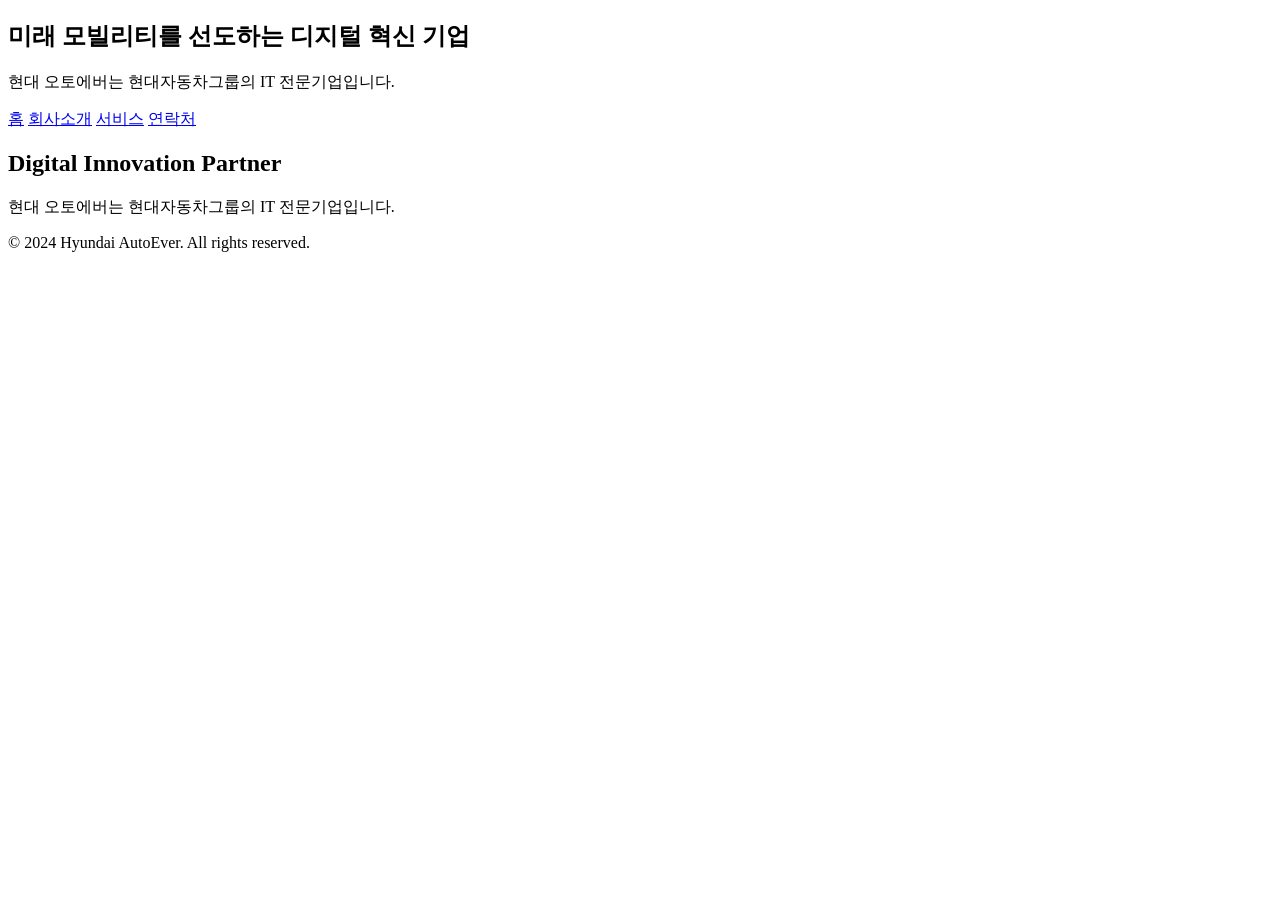
==== index.html @ 5b9b0386 "Merge pull request #3 from seoho1025/feature/update-main-title 메인 타이틀 문구 개선" ====
<!DOCTYPE html>
<html lang="ko">

<head>
    <meta charset="UTF-8">
    <meta name="viewport" content="width=device-width, initial-scale=1.0">
    <title>현대 오토에버</title>
</head>

<body>
    <header>
        <h2>미래 모빌리티를 선도하는 디지털 혁신 기업</h2> 
        <p>현대 오토에버는 현대자동차그룹의 IT 전문기업입니다.</p> <!--팀장 수정 -->
        <nav>
            <a href="index.html">홈</a>
            <a href="about.html">회사소개</a>
            <a href="services.html">서비스</a>
            <a href="contact.html">연락처</a>
        </nav>
    </header>
    <main>
        <h2>Digital Innovation Partner</h2>
        <p>현대 오토에버는 현대자동차그룹의 IT 전문기업입니다.</p>
    </main>
    <footer>
        <p>&copy; 2024 Hyundai AutoEver. All rights reserved.</p>
    </footer>
</body>

</html>
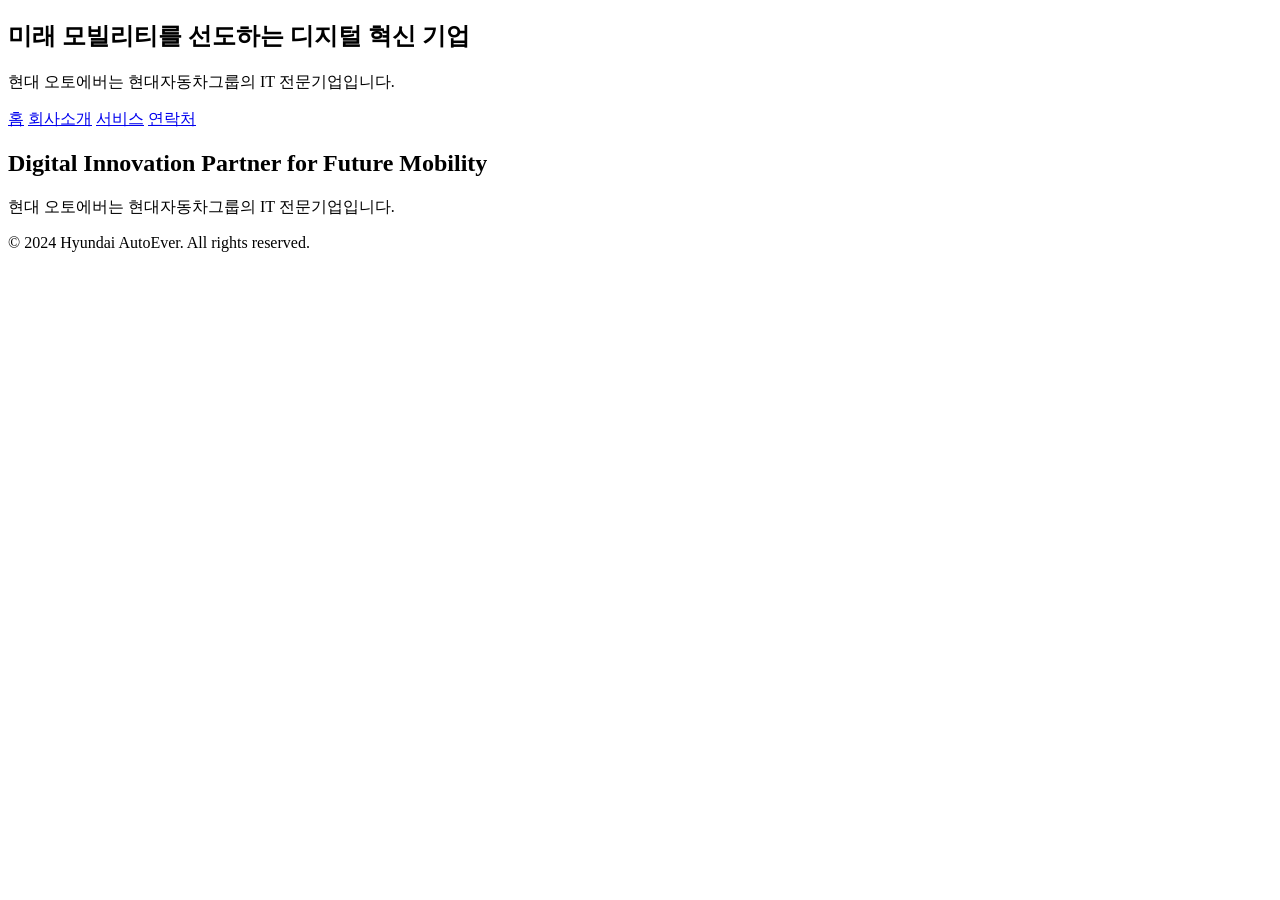
==== commit f7c0bcc5: "Merge pull request #4 from seoho1025/feature/add-description 메인 타이틀 영문 추가" ====
--- a/index.html
+++ b/index.html
@@ -19,9 +19,10 @@
         </nav>
     </header>
     <main>
-        <h2>Digital Innovation Partner</h2>
+        <h2>Digital Innovation Partner for Future Mobility</h2>
         <p>현대 오토에버는 현대자동차그룹의 IT 전문기업입니다.</p>
     </main>
+
     <footer>
         <p>&copy; 2024 Hyundai AutoEver. All rights reserved.</p>
     </footer>
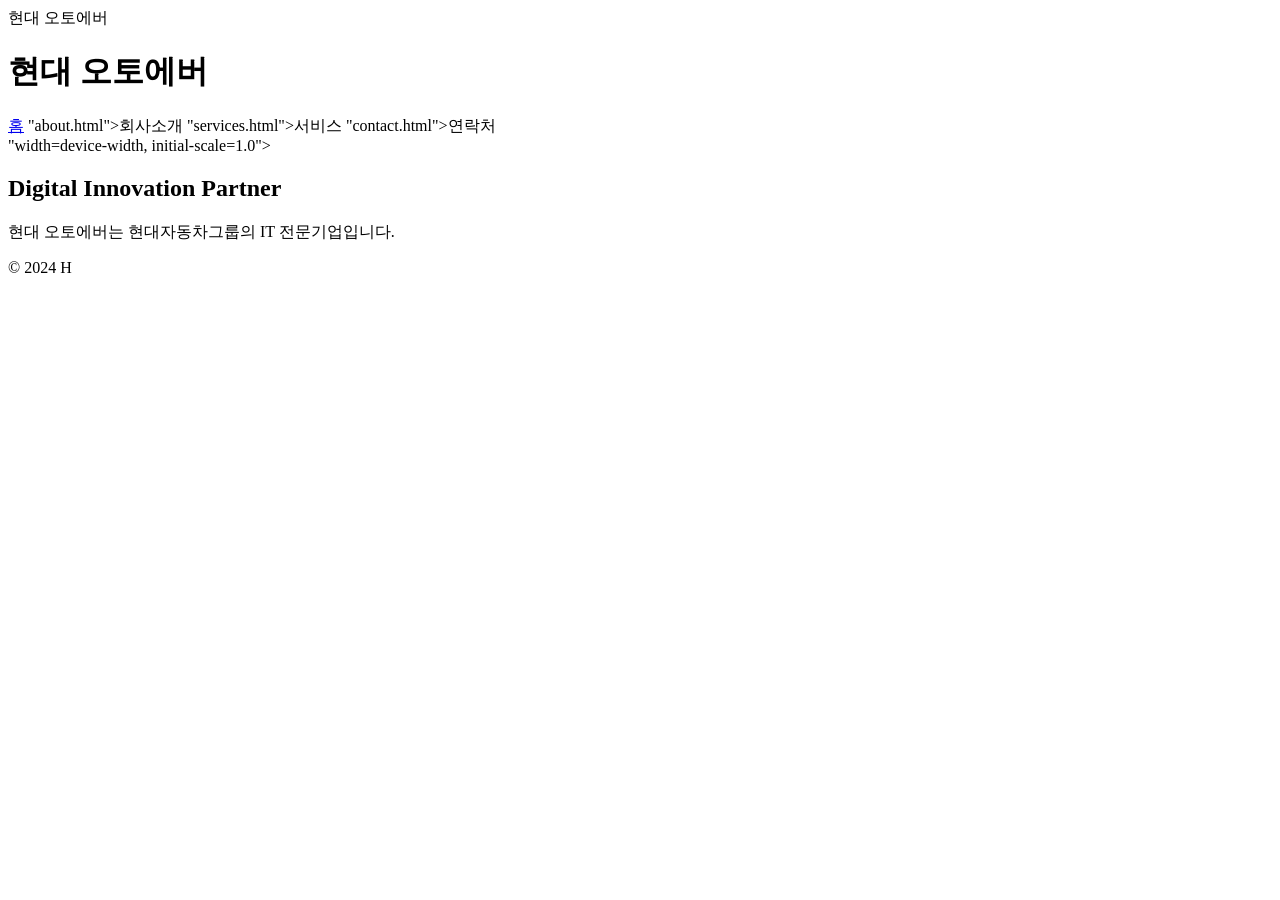
==== commit 1d080d9b: "index.html 복구" ====
--- a/index.html
+++ b/index.html
@@ -1,31 +1,34 @@
 <!DOCTYPE html>
-<html lang="ko">
-
+<html lang=
+              "ko">
 <head>
-    <meta charset="UTF-8">
-    <meta name="viewport" content="width=device-width, initial-scale=1.0">
-    <title>현대 오토에버</title>
+    <meta charset=
+                  "UTF-8">
+    <meta name=
+                  "viewport" content=
+                  <title>현대 오토에버</title>
 </head>
-
 <body>
-    <header>
-        <h2>미래 모빌리티를 선도하는 디지털 혁신 기업</h2> 
-        <p>현대 오토에버는 현대자동차그룹의 IT 전문기업입니다.</p> <!--팀장 수정 -->
-        <nav>
-            <a href="index.html">홈</a>
-            <a href="about.html">회사소개</a>
-            <a href="services.html">서비스</a>
-            <a href="contact.html">연락처</a>
-        </nav>
-    </header>
-    <main>
-        <h2>Digital Innovation Partner for Future Mobility</h2>
-        <p>현대 오토에버는 현대자동차그룹의 IT 전문기업입니다.</p>
-    </main>
-
-    <footer>
-        <p>&copy; 2024 Hyundai AutoEver. All rights reserved.</p>
-    </footer>
+<header>
+    <h1>현대 오토에버</h1>
+    <nav>
+        <a href=
+                   <a href=
+                   <a href=
+                   <a href=
+                   "index.html">홈</a>
+        "about.html">회사소개</a>
+        "services.html">서비스</a>
+        "contact.html">연락처</a>
+    </nav>
+</header>
+"width=device-width, initial-scale=1.0">
+<main>
+    <h2>Digital Innovation Partner</h2>
+    <p>현대 오토에버는 현대자동차그룹의 IT 전문기업입니다.</p>
+</main>
+<footer>
+</footer>
 </body>
-
-</html>+</html>
+<p>&copy; 2024 H
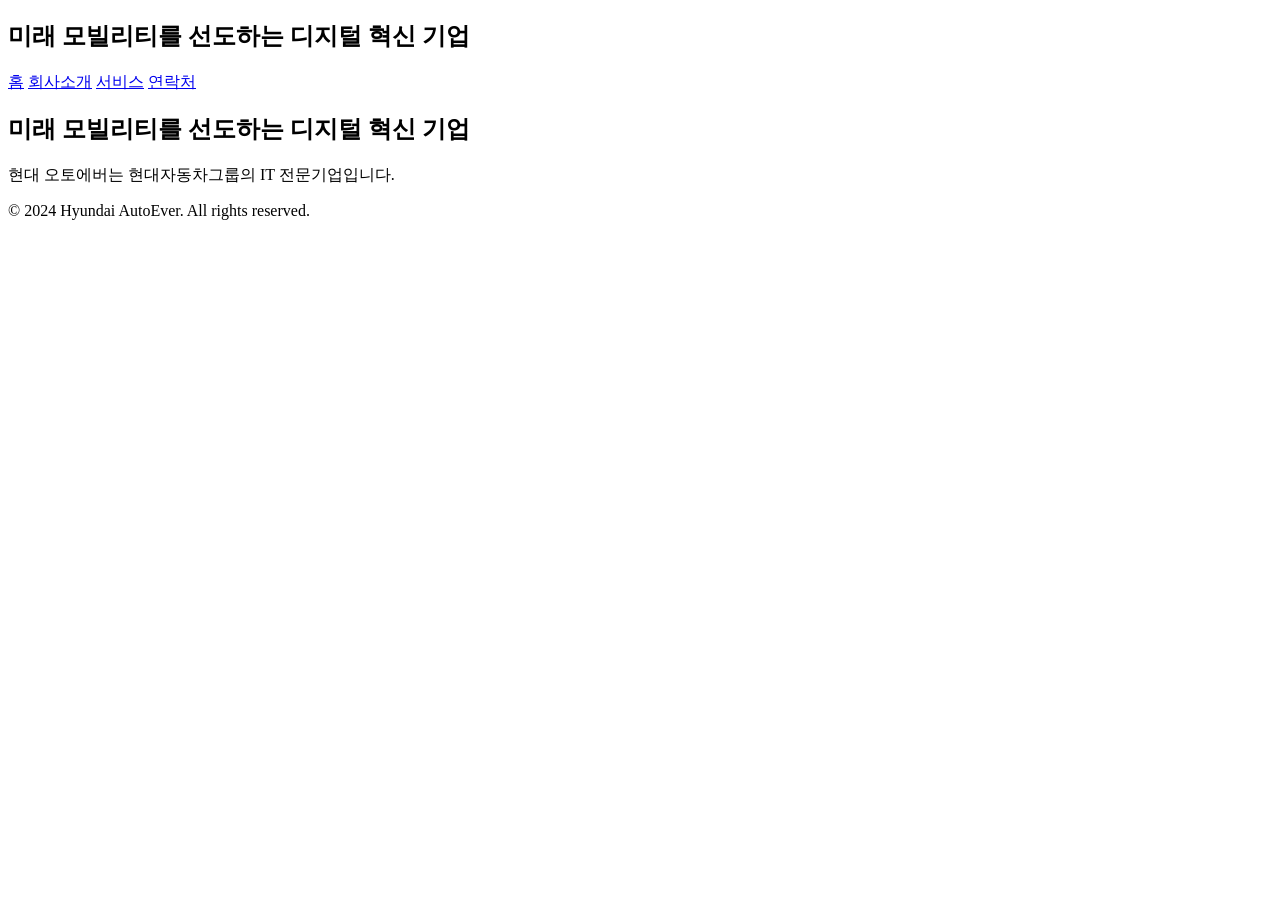
==== commit bc9a5bc2: "메인 타이틀 문구 개선" ====
--- a/index.html
+++ b/index.html
@@ -1,34 +1,29 @@
 <!DOCTYPE html>
-<html lang=
-              "ko">
+<html lang="ko">
+
 <head>
-    <meta charset=
-                  "UTF-8">
-    <meta name=
-                  "viewport" content=
-                  <title>현대 오토에버</title>
+    <meta charset="UTF-8">
+    <meta name="viewport" content="width=device-width, initial-scale=1.0">
+    <title>현대 오토에버</title>
 </head>
+
 <body>
-<header>
-    <h1>현대 오토에버</h1>
-    <nav>
-        <a href=
-                   <a href=
-                   <a href=
-                   <a href=
-                   "index.html">홈</a>
-        "about.html">회사소개</a>
-        "services.html">서비스</a>
-        "contact.html">연락처</a>
-    </nav>
-</header>
-"width=device-width, initial-scale=1.0">
-<main>
-    <h2>Digital Innovation Partner</h2>
-    <p>현대 오토에버는 현대자동차그룹의 IT 전문기업입니다.</p>
-</main>
-<footer>
-</footer>
+    <header>
+        <h2>미래 모빌리티를 선도하는 디지털 혁신 기업</h2> 
+        <nav>
+            <a href="index.html">홈</a>
+            <a href="about.html">회사소개</a>
+            <a href="services.html">서비스</a>
+            <a href="contact.html">연락처</a>
+        </nav>
+    </header>
+    <main>
+       <h2>미래 모빌리티를 선도하는 디지털 혁신 기업</h2> 
+       <p>현대 오토에버는 현대자동차그룹의 IT 전문기업입니다.</p> <!--팀장 수정 -->
+    </main>
+    <footer>
+        <p>&copy; 2024 Hyundai AutoEver. All rights reserved.</p>
+    </footer>
 </body>
-</html>
-<p>&copy; 2024 H+
+</html>
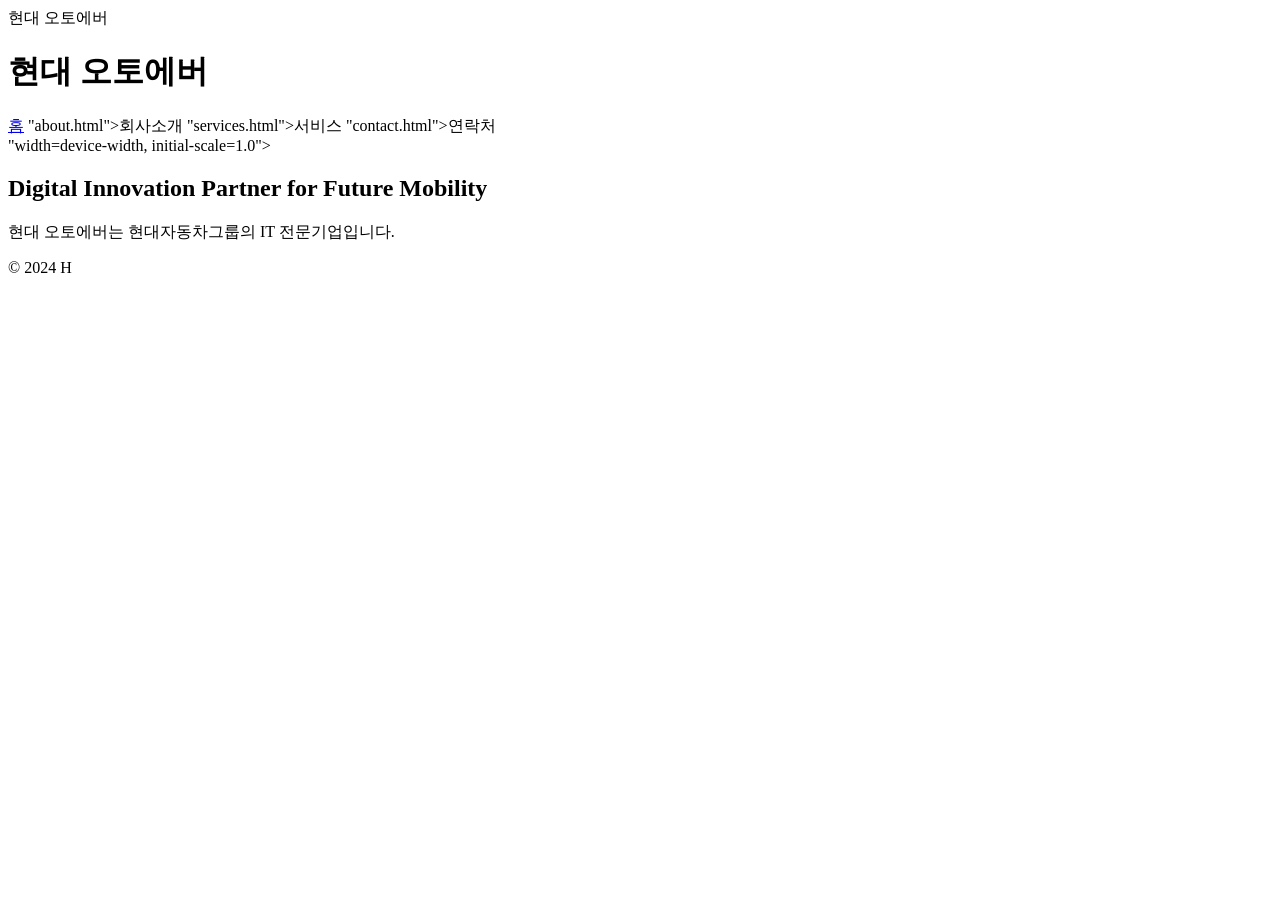
==== commit ef84ecc0: "메인 타이틀 영문 추가" ====
--- a/index.html
+++ b/index.html
@@ -1,29 +1,34 @@
 <!DOCTYPE html>
-<html lang="ko">
-
+<html lang=
+              "ko">
 <head>
-    <meta charset="UTF-8">
-    <meta name="viewport" content="width=device-width, initial-scale=1.0">
-    <title>현대 오토에버</title>
+    <meta charset=
+                  "UTF-8">
+    <meta name=
+                  "viewport" content=
+                  <title>현대 오토에버</title>
 </head>
-
 <body>
-    <header>
-        <h2>미래 모빌리티를 선도하는 디지털 혁신 기업</h2> 
-        <nav>
-            <a href="index.html">홈</a>
-            <a href="about.html">회사소개</a>
-            <a href="services.html">서비스</a>
-            <a href="contact.html">연락처</a>
-        </nav>
-    </header>
-    <main>
-       <h2>미래 모빌리티를 선도하는 디지털 혁신 기업</h2> 
-       <p>현대 오토에버는 현대자동차그룹의 IT 전문기업입니다.</p> <!--팀장 수정 -->
-    </main>
-    <footer>
-        <p>&copy; 2024 Hyundai AutoEver. All rights reserved.</p>
-    </footer>
+<header>
+    <h1>현대 오토에버</h1>
+    <nav>
+        <a href=
+                   <a href=
+                   <a href=
+                   <a href=
+                   "index.html">홈</a>
+        "about.html">회사소개</a>
+        "services.html">서비스</a>
+        "contact.html">연락처</a>
+    </nav>
+</header>
+"width=device-width, initial-scale=1.0">
+<main>
+    <h2>Digital Innovation Partner for Future Mobility</h2>
+    <p>현대 오토에버는 현대자동차그룹의 IT 전문기업입니다.</p>
+</main>
+<footer>
+</footer>
 </body>
-
-</html>+</html>
+<p>&copy; 2024 H
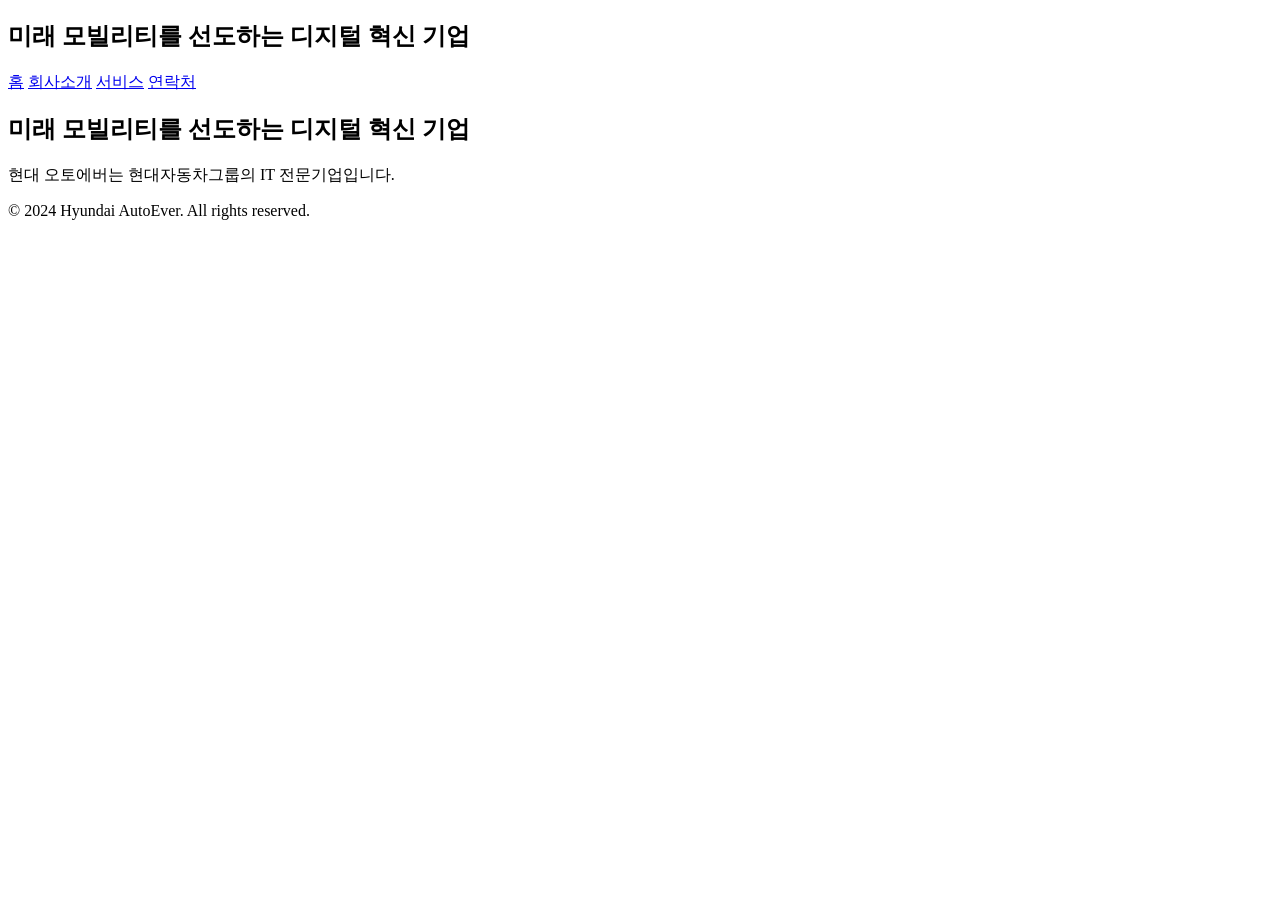
==== commit 748b35a2: "Merge pull request #5 from seoho1025/feature/update-main-title "메인 타이틀 영문 추가"" ====
--- a/index.html
+++ b/index.html
@@ -1,34 +1,29 @@
 <!DOCTYPE html>
-<html lang=
-              "ko">
+<html lang="ko">
+
 <head>
-    <meta charset=
-                  "UTF-8">
-    <meta name=
-                  "viewport" content=
-                  <title>현대 오토에버</title>
+    <meta charset="UTF-8">
+    <meta name="viewport" content="width=device-width, initial-scale=1.0">
+    <title>현대 오토에버</title>
 </head>
+
 <body>
-<header>
-    <h1>현대 오토에버</h1>
-    <nav>
-        <a href=
-                   <a href=
-                   <a href=
-                   <a href=
-                   "index.html">홈</a>
-        "about.html">회사소개</a>
-        "services.html">서비스</a>
-        "contact.html">연락처</a>
-    </nav>
-</header>
-"width=device-width, initial-scale=1.0">
-<main>
-    <h2>Digital Innovation Partner for Future Mobility</h2>
-    <p>현대 오토에버는 현대자동차그룹의 IT 전문기업입니다.</p>
-</main>
-<footer>
-</footer>
+    <header>
+        <h2>미래 모빌리티를 선도하는 디지털 혁신 기업</h2> 
+        <nav>
+            <a href="index.html">홈</a>
+            <a href="about.html">회사소개</a>
+            <a href="services.html">서비스</a>
+            <a href="contact.html">연락처</a>
+        </nav>
+    </header>
+    <main>
+       <h2>미래 모빌리티를 선도하는 디지털 혁신 기업</h2> 
+       <p>현대 오토에버는 현대자동차그룹의 IT 전문기업입니다.</p> <!--팀장 수정 -->
+    </main>
+    <footer>
+        <p>&copy; 2024 Hyundai AutoEver. All rights reserved.</p>
+    </footer>
 </body>
-</html>
-<p>&copy; 2024 H+
+</html>
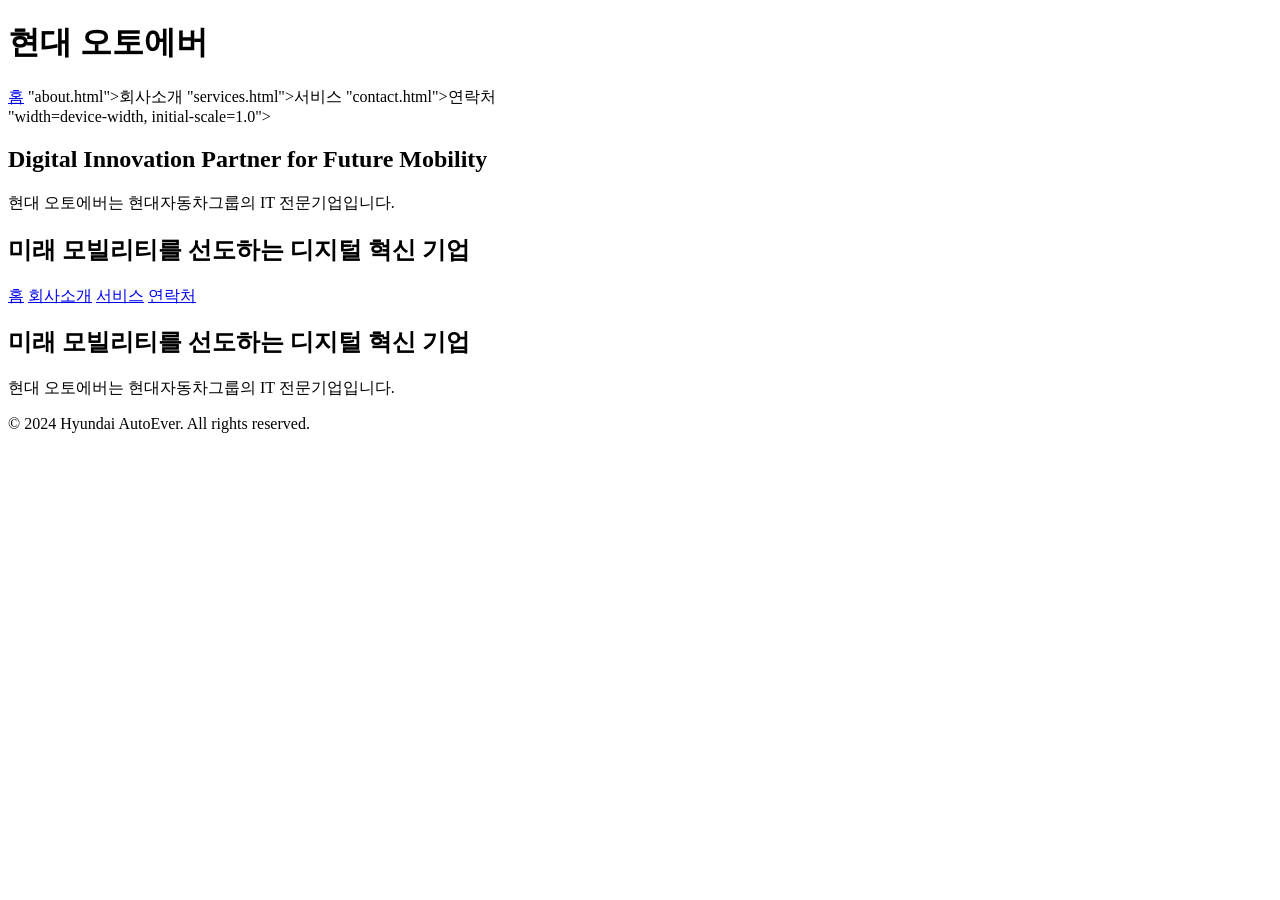
==== commit 8bd09af9: "Merge branch 'main' into feature/add-description" ====
--- a/index.html
+++ b/index.html
@@ -8,6 +8,26 @@
 </head>
 
 <body>
+<header>
+    <h1>현대 오토에버</h1>
+    <nav>
+        <a href=
+                   <a href=
+                   <a href=
+                   <a href=
+                   "index.html">홈</a>
+        "about.html">회사소개</a>
+        "services.html">서비스</a>
+        "contact.html">연락처</a>
+    </nav>
+</header>
+"width=device-width, initial-scale=1.0">
+<main>
+    <h2>Digital Innovation Partner for Future Mobility</h2>
+    <p>현대 오토에버는 현대자동차그룹의 IT 전문기업입니다.</p>
+</main>
+<footer>
+</footer>
     <header>
         <h2>미래 모빌리티를 선도하는 디지털 혁신 기업</h2> 
         <nav>
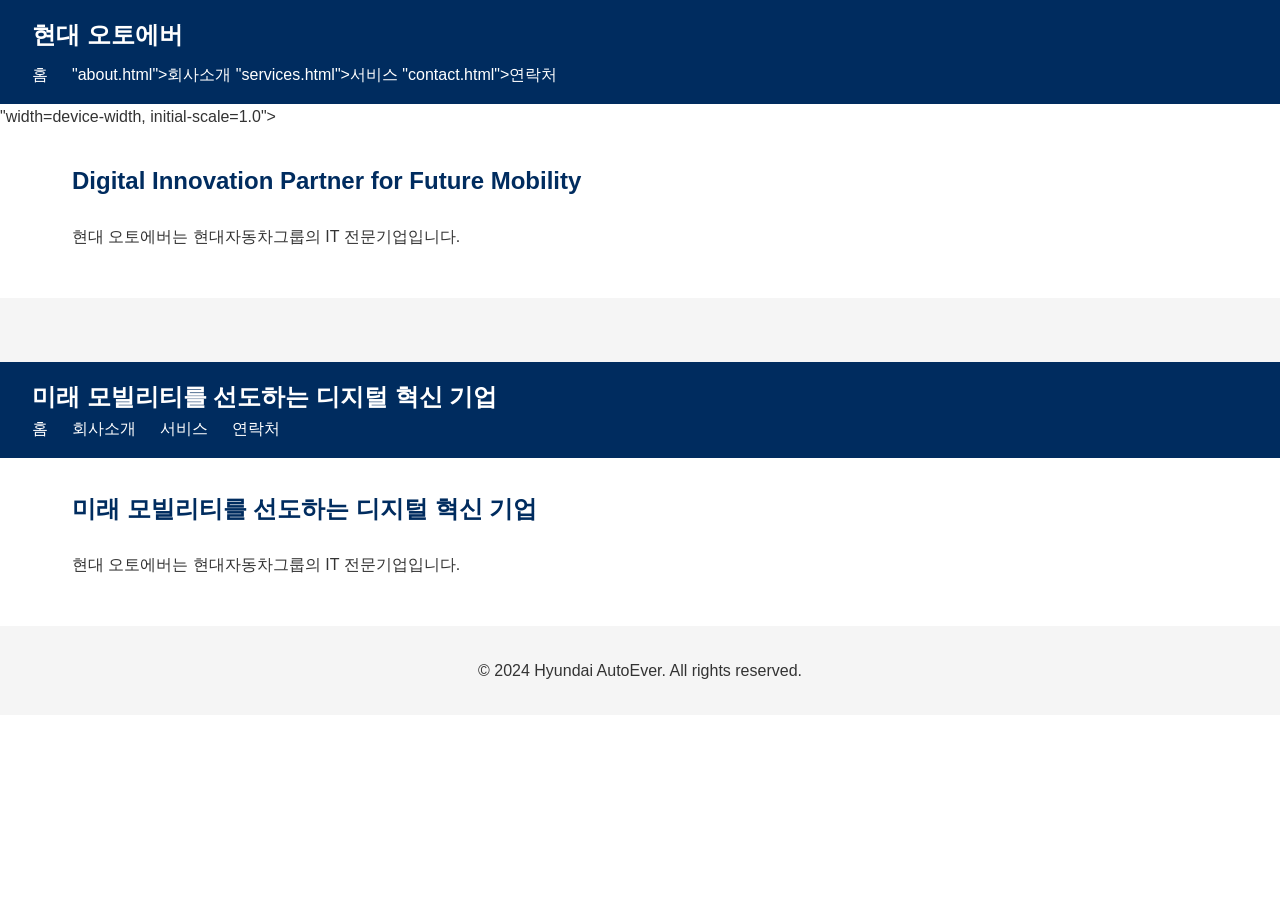
==== commit da6ef8be: "feat: 공통 CSS 스타일 추가 (#2)" ====
--- a/index.html
+++ b/index.html
@@ -5,6 +5,7 @@
     <meta charset="UTF-8">
     <meta name="viewport" content="width=device-width, initial-scale=1.0">
     <title>현대 오토에버</title>
+    <link rel="stylesheet" href="style.css">
 </head>
 
 <body>
--- a/style.css
+++ b/style.css
@@ -0,0 +1,61 @@
+/* 전체 스타일 */
+* {
+    margin: 0;
+    padding: 0;
+    box-sizing: border-box;
+}
+
+body {
+    font-family: 'Noto Sans KR', sans-serif;
+    line-height: 1.6;
+    color: #333;
+}
+
+/* 헤더 */
+header {
+    background-color: #002c5f;
+    color: white;
+    padding: 1rem 2rem;
+}
+header h1 {
+    font-size: 1.5rem;
+    margin-bottom: 0.5rem;
+}
+
+/* 네비게이션 */
+nav {
+    display: flex;
+    gap: 1.5rem;
+}
+nav a {
+    color: white;
+    text-decoration: none;
+    transition: opacity 0.3s;
+}
+nav a:hover {
+    opacity: 0.7;
+}
+/* 메인 컨텐츠 */
+main {
+    max-width: 1200px;
+    margin: 2rem auto;
+    padding: 0 2rem;
+}
+main h2 {
+    color: #002c5f;
+    margin-bottom: 1.5rem;
+}
+section {
+    margin-bottom: 2rem;
+}
+section h3 {
+    color: #004a99;
+    margin-bottom: 1rem;
+}
+/* 푸터 */
+footer {
+    background-color: #f5f5f5;
+    text-align: center;
+    padding: 2rem;
+    margin-top: 3rem;
+}
